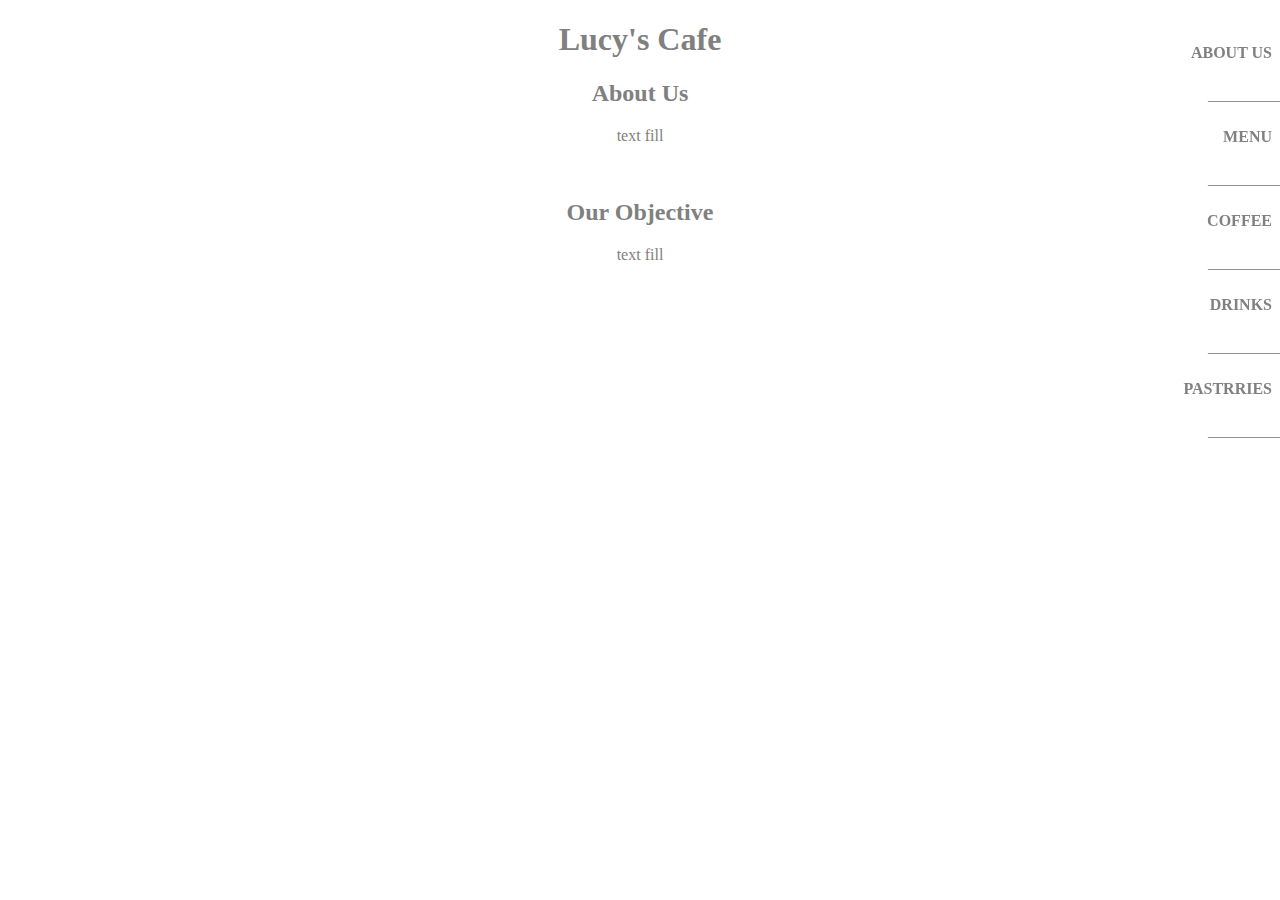
==== index.html @ 8fe76bc4 "SideNav" ====
<!DOCTYPE html>
<html lang="en">
    <head>
        <title>Lucy's Cafe</title>
        <meta charset="utf-8">
        <link rel="stylesheet" href="baseStyle.css">
    </head>
    <body>
        <header>
            <h1>Lucy's Cafe</h1>
        </header>
        <nav class ="sidenav"><ul class="ba">
        <style>
            a {
              font-weight: bold;
            }
        </style>
            <li><a href="index.html">ABOUT US</a></li>
            <p>_________</p>
            <li><a href="menu.html">MENU</a></li>
            <p>_________</p>
            <li><a href="coffee.html">COFFEE</a></li>
            <p>_________</p>
            <dt><a href="drinks.html">DRINKS</a></li>
            <p>_________</p>
            <li><a href="pastries.html">PASTRRIES</a></li>
            <p>_________</p>
        </nav></ul>
        <h2>About Us</h2>
        <p>text fill</p>
        <br>
        <h2>Our Objective</h2>
        <p>text fill</p>
        <br>
    </body>
</html>
---- baseStyle.css ----
body {

    text-align: center;
      color: #808080;

    }

nav {

    text-align: right;
    width: -20%
      }
a {

    text-decoration: none;
    color: #808080;

      }

ul.ba {

    list-style-type: none;

      }
.sidenav {
        height: 100%;
        width: 200px;
        position: fixed;
        z-index: 1;
        top: 0;
        right: 0;
        overflow-x: hidden;
        padding-top: 20px;
      }

.sidenav a {
        padding: 8px 8px 8px 32px;
        text-decoration: none;
        color: #818181;
        display: block;
      }

.sidenav a:hover {
        color: #f1f1f1;
      }
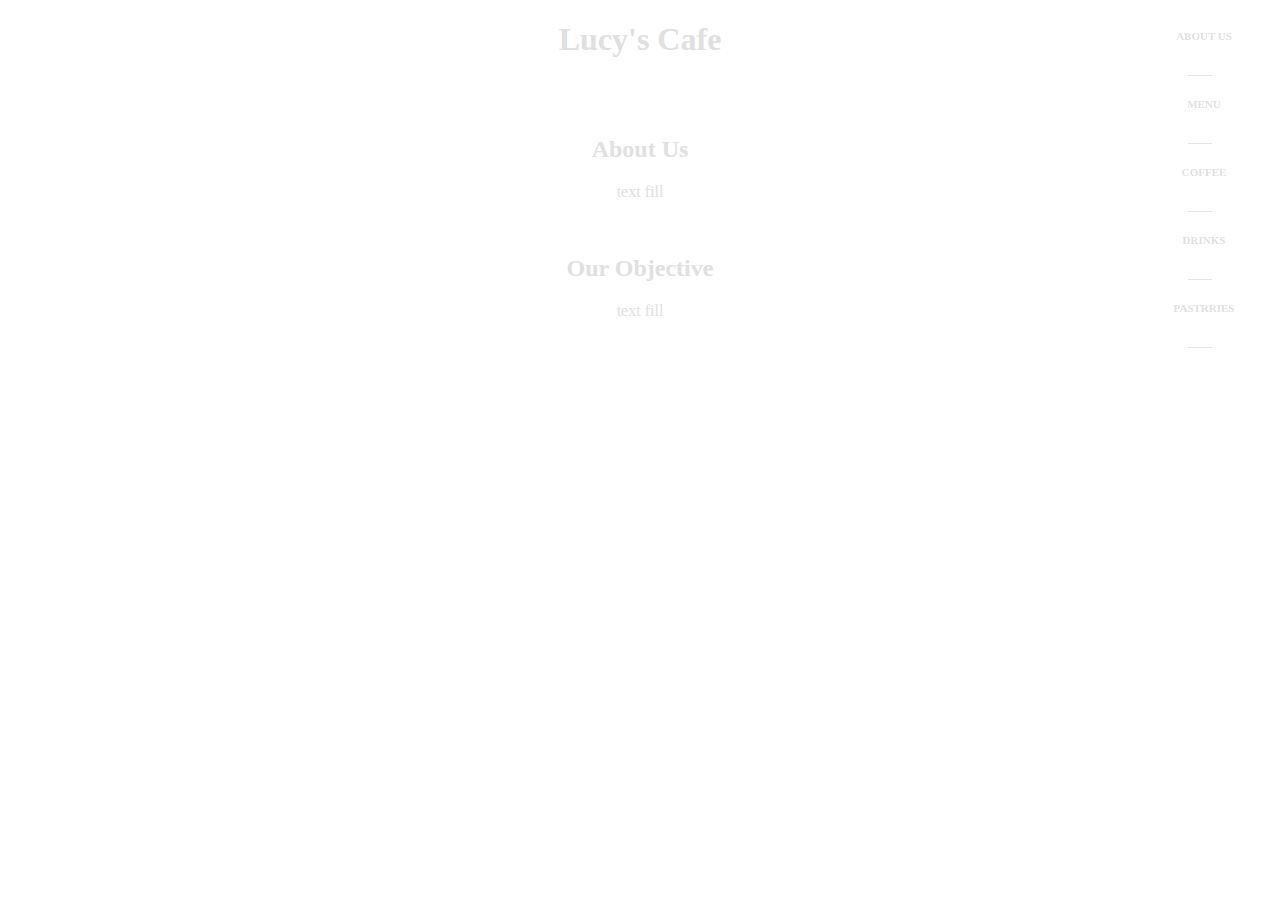
==== commit c4534ed8: "sidebar" ====
--- a/index.html
+++ b/index.html
@@ -15,17 +15,19 @@
               font-weight: bold;
             }
         </style>
-            <li><a href="index.html">ABOUT US</a></li>
-            <p>_________</p>
-            <li><a href="menu.html">MENU</a></li>
-            <p>_________</p>
-            <li><a href="coffee.html">COFFEE</a></li>
-            <p>_________</p>
-            <dt><a href="drinks.html">DRINKS</a></li>
-            <p>_________</p>
-            <li><a href="pastries.html">PASTRRIES</a></li>
-            <p>_________</p>
+              <li><a href="index.html">ABOUT US</a></li>
+              <p>___</p>
+              <li><a href="menu.html">MENU</a></li>
+              <p>___</p>
+              <li><a href="coffee.html">COFFEE</a></li>
+              <p>___</p>
+              <dt><a href="drinks.html">DRINKS</a></li>
+              <p>___</p>
+              <li><a href="pastries.html">PASTRRIES</a></li>
+              <p>___</p>
         </nav></ul>
+        <br>
+        <br>
         <h2>About Us</h2>
         <p>text fill</p>
         <br>
--- a/baseStyle.css
+++ b/baseStyle.css
@@ -1,19 +1,19 @@
 body {
 
     text-align: center;
-      color: #808080;
+      color: #E0E0E0;
 
     }
 
 nav {
 
-    text-align: right;
+    text-align: center;
     width: -20%
       }
 a {
 
     text-decoration: none;
-    color: #808080;
+    color: #E0E0E0;
 
       }
 
@@ -30,16 +30,15 @@
         top: 0;
         right: 0;
         overflow-x: hidden;
-        padding-top: 20px;
+        padding-top: 10px;
       }
 
 .sidenav a {
-        padding: 8px 8px 8px 32px;
+        padding: 8px 8px 8px 16px;
         text-decoration: none;
-        color: #818181;
-        display: block;
+        font-size: 11px;
       }
 
 .sidenav a:hover {
-        color: #f1f1f1;
+        text-decoration: underline;
       }
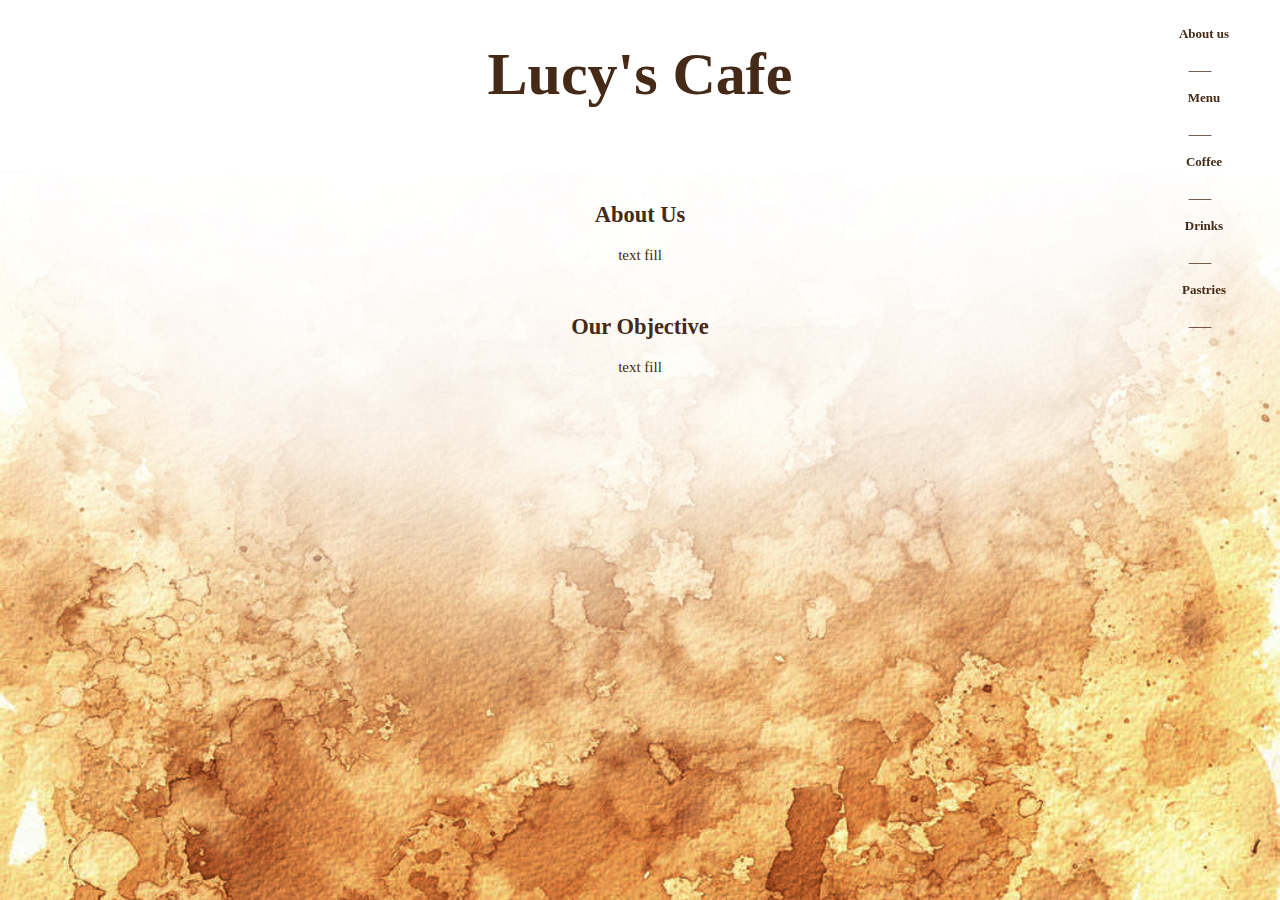
==== commit 05dc1ee5: "Tables" ====
--- a/index.html
+++ b/index.html
@@ -9,23 +9,25 @@
         <header>
             <h1>Lucy's Cafe</h1>
         </header>
-        <nav class ="sidenav"><ul class="ba">
-        <style>
-            a {
-              font-weight: bold;
-            }
-        </style>
-              <li><a href="index.html">ABOUT US</a></li>
-              <p>___</p>
-              <li><a href="menu.html">MENU</a></li>
-              <p>___</p>
-              <li><a href="coffee.html">COFFEE</a></li>
-              <p>___</p>
-              <dt><a href="drinks.html">DRINKS</a></li>
-              <p>___</p>
-              <li><a href="pastries.html">PASTRRIES</a></li>
-              <p>___</p>
-        </nav></ul>
+        <nav class ="sidenav">
+          <ul class="ba">
+          <style>
+              a {
+                font-weight: bold;
+              }
+          </style>
+            <li><a href="index.html">About us</a></li>
+            <p>___</p>
+            <li><a href="menu.html">Menu</a></li>
+            <p>___</p>
+            <li><a href="coffee.html">Coffee</a></li>
+            <p>___</p>
+            <dt><a href="drinks.html">Drinks</a></li>
+            <p>___</p>
+            <li><a href="pastries.html">Pastries</a></li>
+            <p>___</p>
+          </ul>
+        </nav>
         <br>
         <br>
         <h2>About Us</h2>
--- a/baseStyle.css
+++ b/baseStyle.css
@@ -1,9 +1,31 @@
 body {
 
+    font-size: 15px;
+    background-image: url("background.jpg");
+    background-repeat: no-repeat;
+    background-attachment: fixed;
+    background-size: cover;
+    font-family: "Times New Roman";
     text-align: center;
-      color: #E0E0E0;
+      color: #442a17;
 
     }
+
+header{
+
+  font-size: 30px;
+}
+
+table {
+
+    text-align: left;
+
+}
+
+.center {
+    margin-left: auto;
+    margin-right: auto;
+      }
 
 nav {
 
@@ -13,10 +35,13 @@
 a {
 
     text-decoration: none;
-    color: #E0E0E0;
+    color: #442a17;
 
       }
-
+dd {
+  display:block;
+  margin-left: : 0px;
+}
 ul.ba {
 
     list-style-type: none;
@@ -36,7 +61,7 @@
 .sidenav a {
         padding: 8px 8px 8px 16px;
         text-decoration: none;
-        font-size: 11px;
+        font-size: 13px;
       }
 
 .sidenav a:hover {
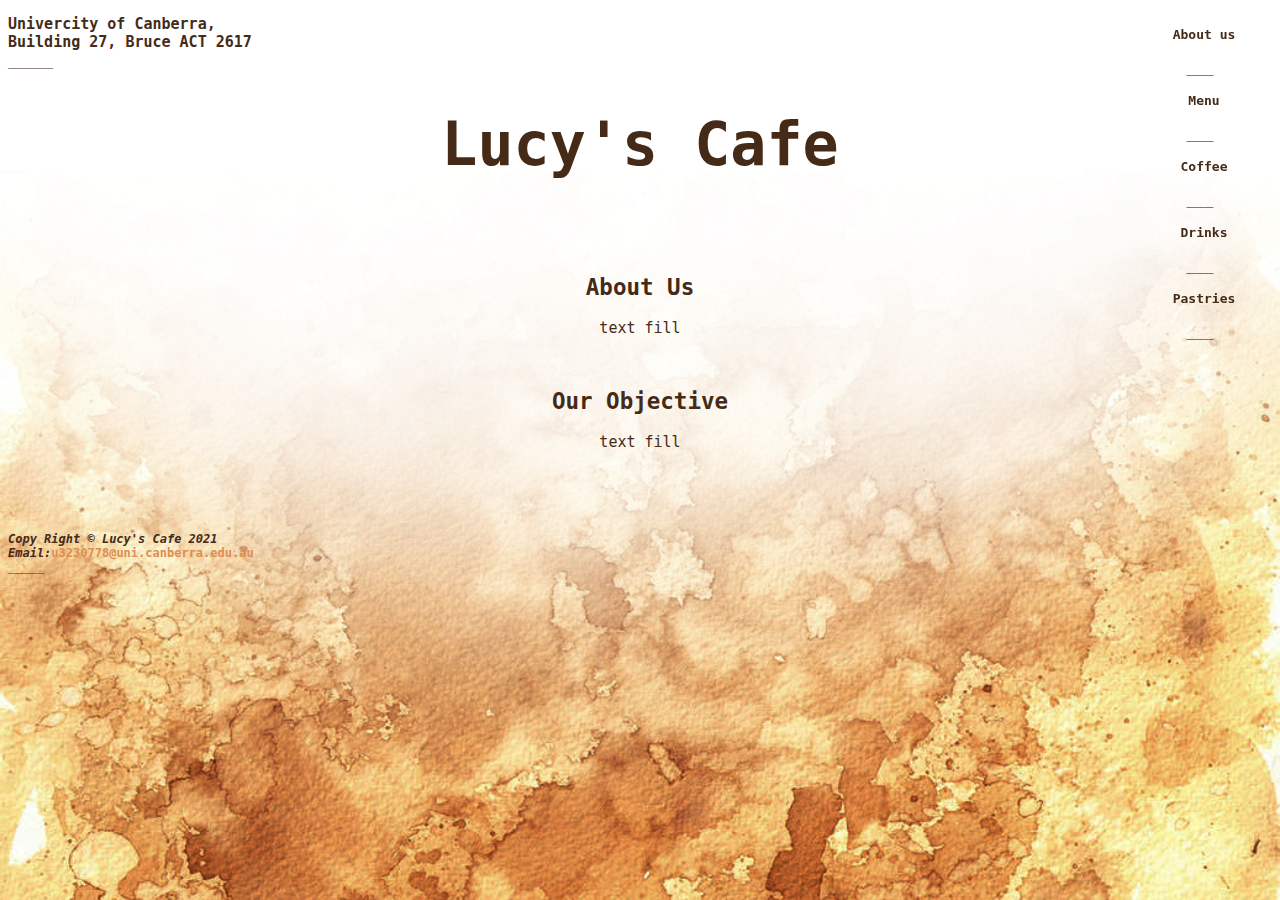
==== commit ad1584b6: "base" ====
--- a/index.html
+++ b/index.html
@@ -6,6 +6,12 @@
         <link rel="stylesheet" href="baseStyle.css">
     </head>
     <body>
+      <topfooter class="allignleft">
+        <p> <a href="https://www.google.com/maps/place/35%C2%B014'12.3%22S+149%C2%B005'06.5%22E/@-35.2379255,149.0818554,17.75z">
+        Univercity of Canberra,<br>
+        Building 27, Bruce ACT 2617<br></a>
+        _____</p>
+      </topfooter>
         <header>
             <h1>Lucy's Cafe</h1>
         </header>
@@ -36,5 +42,12 @@
         <h2>Our Objective</h2>
         <p>text fill</p>
         <br>
+        <footer = class="allignleft">
+        <br>
+        <br>
+        <p style="font-size: 12px;"><span style="font-style: italic; font-weight: bold;">Copy Right &copy Lucy's Cafe 2021<br>
+        Email:</span><a class="hyperlink" href="mailto:u3230778@uni.canberra.edu.au">u3230778@uni.canberra.edu.au</a>
+        <br>_____</p>
+        </footer>
     </body>
 </html>
--- a/baseStyle.css
+++ b/baseStyle.css
@@ -5,7 +5,7 @@
     background-repeat: no-repeat;
     background-attachment: fixed;
     background-size: cover;
-    font-family: "Times New Roman";
+    font-family:OCR A Std, monospace;
     text-align: center;
       color: #442a17;
 
@@ -36,8 +36,13 @@
 
     text-decoration: none;
     color: #442a17;
+      }
 
-      }
+a.hyperlink {
+
+    color: #df8d4f;
+}
+
 dd {
   display:block;
   margin-left: : 0px;
@@ -64,6 +69,14 @@
         font-size: 13px;
       }
 
-.sidenav a:hover {
+a.hyperlink:hover{
+
+        color: #7f4417;
+}
+
+a:hover {
         text-decoration: underline;
       }
+.allignleft{
+  text-align: left;
+}
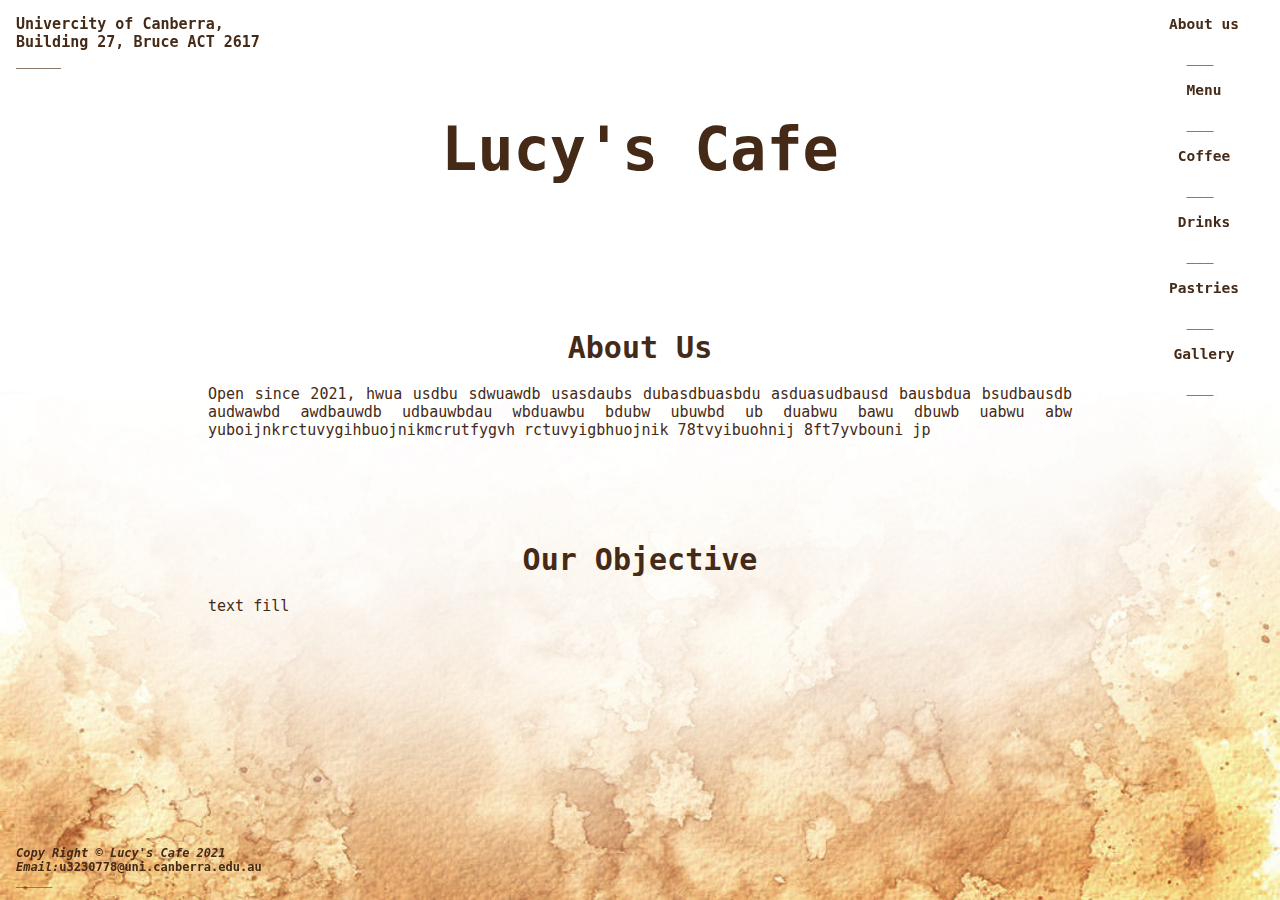
==== commit 796ab096: "Near Final" ====
--- a/index.html
+++ b/index.html
@@ -1,6 +1,7 @@
 <!DOCTYPE html>
 <html lang="en">
     <head>
+        <br><br>
         <title>Lucy's Cafe</title>
         <meta charset="utf-8">
         <link rel="stylesheet" href="baseStyle.css">
@@ -28,19 +29,22 @@
             <p>___</p>
             <li><a href="coffee.html">Coffee</a></li>
             <p>___</p>
-            <dt><a href="drinks.html">Drinks</a></li>
+            <li><a href="drinks.html">Drinks</a></li>
             <p>___</p>
             <li><a href="pastries.html">Pastries</a></li>
+            <p>___</p>
+            <li><a href="gallery.html">Gallery</a></li>
             <p>___</p>
           </ul>
         </nav>
         <br>
         <br>
-        <h2>About Us</h2>
-        <p>text fill</p>
+        <h1>About Us</h1>
+        <p class="text">Open since 2021, hwua usdbu sdwuawdb usasdaubs dubasdbuasbdu asduasudbausd bausbdua bsudbausdb audwawbd awdbauwdb udbauwbdau wbduawbu bdubw ubuwbd ub duabwu bawu dbuwb uabwu abw
+        yuboijnkrctuvygihbuojnikmcrutfygvh rctuvyigbhuojnik 78tvyibuohnij 8ft7yvbouni jp</p>
         <br>
-        <h2>Our Objective</h2>
-        <p>text fill</p>
+        <h1>Our Objective</h1>
+        <p class="text">text fill</p>
         <br>
         <footer = class="allignleft">
         <br>
--- a/baseStyle.css
+++ b/baseStyle.css
@@ -7,17 +7,43 @@
     background-size: cover;
     font-family:OCR A Std, monospace;
     text-align: center;
-      color: #442a17;
+    color: #442a17;
+    margin-bottom: 200px;
 
     }
 
+
+p.text {
+
+  margin-left: 200px;
+  margin-right: 200px;
+  text-align: justify;
+}
+
+topfooter {
+    margin-left: 16px;
+    position: fixed;
+    top: 0;
+    left: 0;
+
+}
+
+footer {
+    margin-left: 16px;
+    font-weight: 600px;
+    position: fixed;
+    bottom: 0;
+    left: 0;
+    overflow-x: hidden;
+
+}
+
 header{
-
   font-size: 30px;
 }
 
 table {
-
+    font-weight: bold;
     text-align: left;
 
 }
@@ -40,7 +66,7 @@
 
 a.hyperlink {
 
-    color: #df8d4f;
+    color: #442a17;
 }
 
 dd {
@@ -60,13 +86,12 @@
         top: 0;
         right: 0;
         overflow-x: hidden;
-        padding-top: 10px;
       }
 
 .sidenav a {
         padding: 8px 8px 8px 16px;
         text-decoration: none;
-        font-size: 13px;
+        font-size: 14.5px;
       }
 
 a.hyperlink:hover{
@@ -80,3 +105,9 @@
 .allignleft{
   text-align: left;
 }
+
+
+h1 {
+
+  margin-top: 70px;
+}
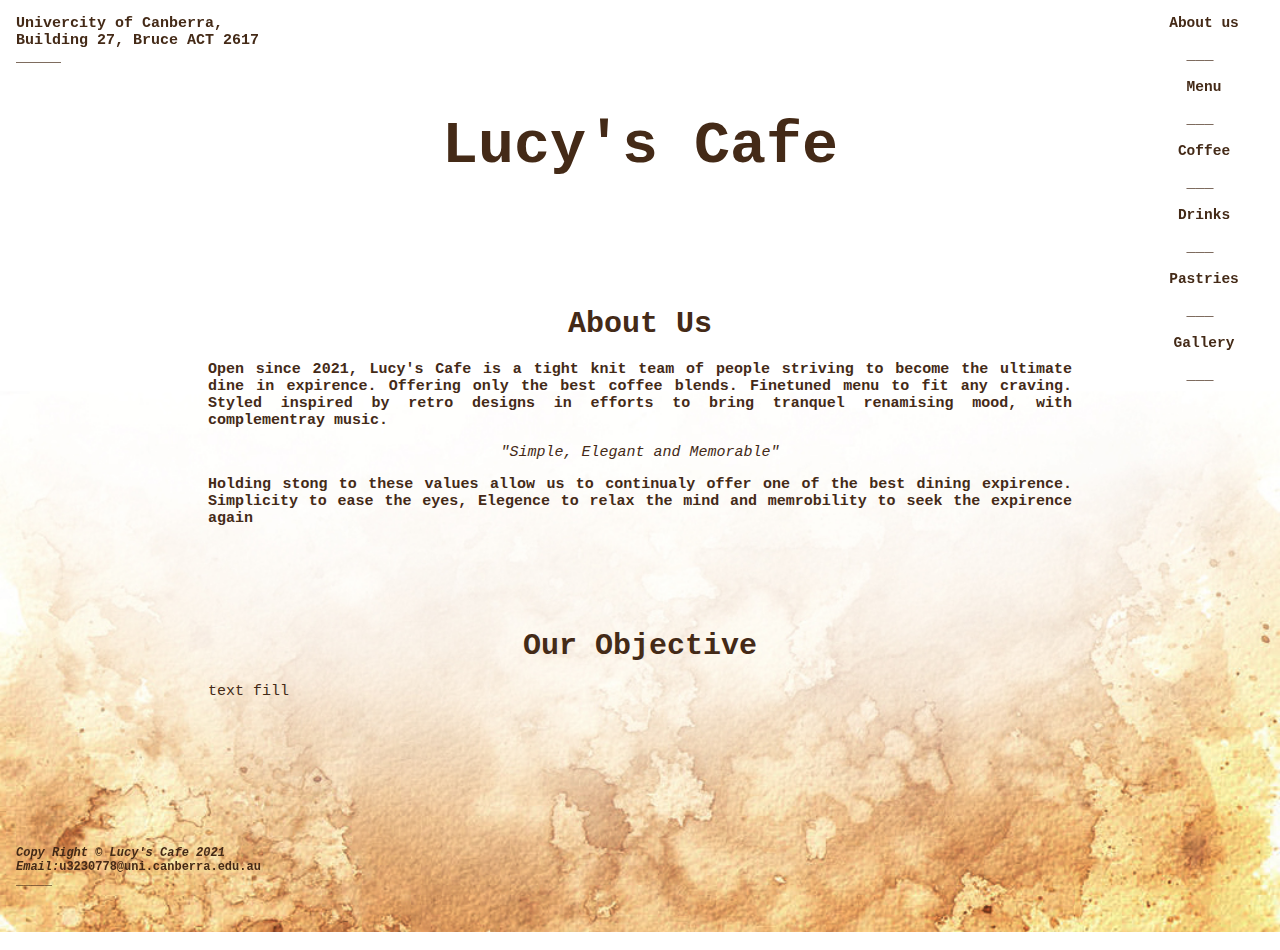
==== commit 54fc9ec1: "ss" ====
--- a/index.html
+++ b/index.html
@@ -38,10 +38,11 @@
           </ul>
         </nav>
         <br>
-        <br>
         <h1>About Us</h1>
-        <p class="text">Open since 2021, hwua usdbu sdwuawdb usasdaubs dubasdbuasbdu asduasudbausd bausbdua bsudbausdb audwawbd awdbauwdb udbauwbdau wbduawbu bdubw ubuwbd ub duabwu bawu dbuwb uabwu abw
-        yuboijnkrctuvygihbuojnikmcrutfygvh rctuvyigbhuojnik 78tvyibuohnij 8ft7yvbouni jp</p>
+        <p style="font-weight: bold;"class="text">Open since 2021, Lucy's Cafe is a tight knit team of people striving to become the ultimate dine in expirence. Offering only the best coffee blends. Finetuned menu to fit any craving.
+        Styled inspired by retro designs in efforts to bring tranquel renamising mood, with complementray music.</p>
+        <blockquote style="font-style: italic;">"Simple, Elegant and Memorable"</blockquote>
+        <p style="font-weight: bold;"class="text">Holding stong to these values allow us to continualy offer one of the best dining expirence. Simplicity to ease the eyes, Elegence to relax the mind and memrobility to seek the expirence again</p>
         <br>
         <h1>Our Objective</h1>
         <p class="text">text fill</p>
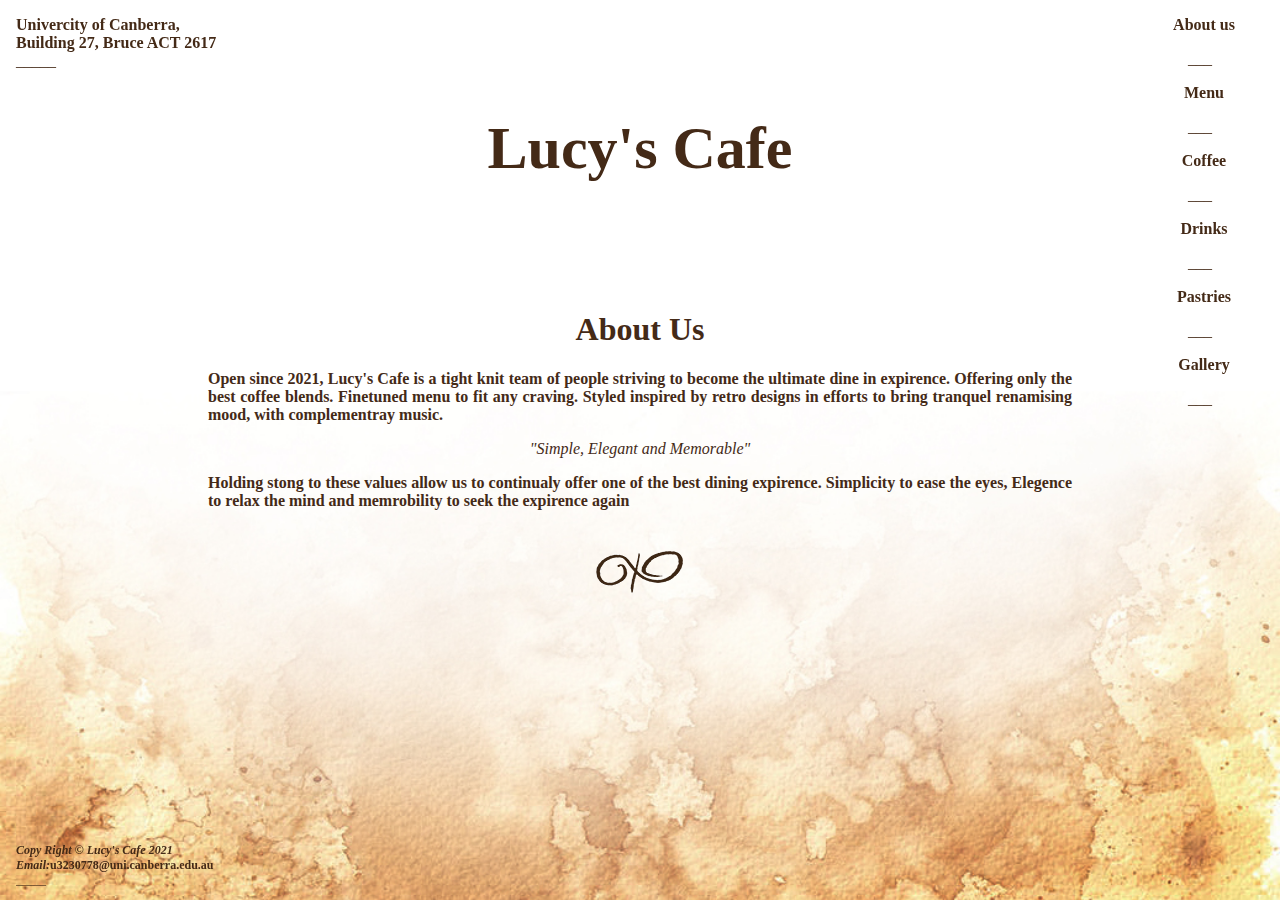
==== commit 3b5ed2be: "yep" ====
--- a/index.html
+++ b/index.html
@@ -4,10 +4,17 @@
         <br><br>
         <title>Lucy's Cafe</title>
         <meta charset="utf-8">
+        <!-- Meta Data for the page -->
+        <meta name="DC.Creator" content="Nikolay Miroshnichenko">
+        <meta name="DC.Title" content="Lucy's Cafe About Page">
+        <meta name="DC.Subject" content="Homepage infromation">
+        <meta name="DC.Description" content="Homepage">
+        <meta name="DC.Type" content="Text">
         <link rel="stylesheet" href="baseStyle.css">
     </head>
     <body>
       <topfooter class="allignleft">
+        <!--Element for topfooter creating  a clickable address-->
         <p> <a href="https://www.google.com/maps/place/35%C2%B014'12.3%22S+149%C2%B005'06.5%22E/@-35.2379255,149.0818554,17.75z">
         Univercity of Canberra,<br>
         Building 27, Bruce ACT 2617<br></a>
@@ -23,6 +30,7 @@
                 font-weight: bold;
               }
           </style>
+            <!--Side nav on the side of the website -->
             <li><a href="index.html">About us</a></li>
             <p>___</p>
             <li><a href="menu.html">Menu</a></li>
@@ -44,9 +52,7 @@
         <blockquote style="font-style: italic;">"Simple, Elegant and Memorable"</blockquote>
         <p style="font-weight: bold;"class="text">Holding stong to these values allow us to continualy offer one of the best dining expirence. Simplicity to ease the eyes, Elegence to relax the mind and memrobility to seek the expirence again</p>
         <br>
-        <h1>Our Objective</h1>
-        <p class="text">text fill</p>
-        <br>
+        <img src="Pagend.gif">
         <footer = class="allignleft">
         <br>
         <br>
--- a/baseStyle.css
+++ b/baseStyle.css
@@ -1,11 +1,11 @@
 body {
 
-    font-size: 15px;
+    font-size: 16px;
     background-image: url("background.jpg");
     background-repeat: no-repeat;
     background-attachment: fixed;
     background-size: cover;
-    font-family:OCR A Std, monospace;
+    font-family:Optima;
     text-align: center;
     color: #442a17;
     margin-bottom: 200px;
@@ -91,7 +91,7 @@
 .sidenav a {
         padding: 8px 8px 8px 16px;
         text-decoration: none;
-        font-size: 14.5px;
+        font-size: 16px;
       }
 
 a.hyperlink:hover{
